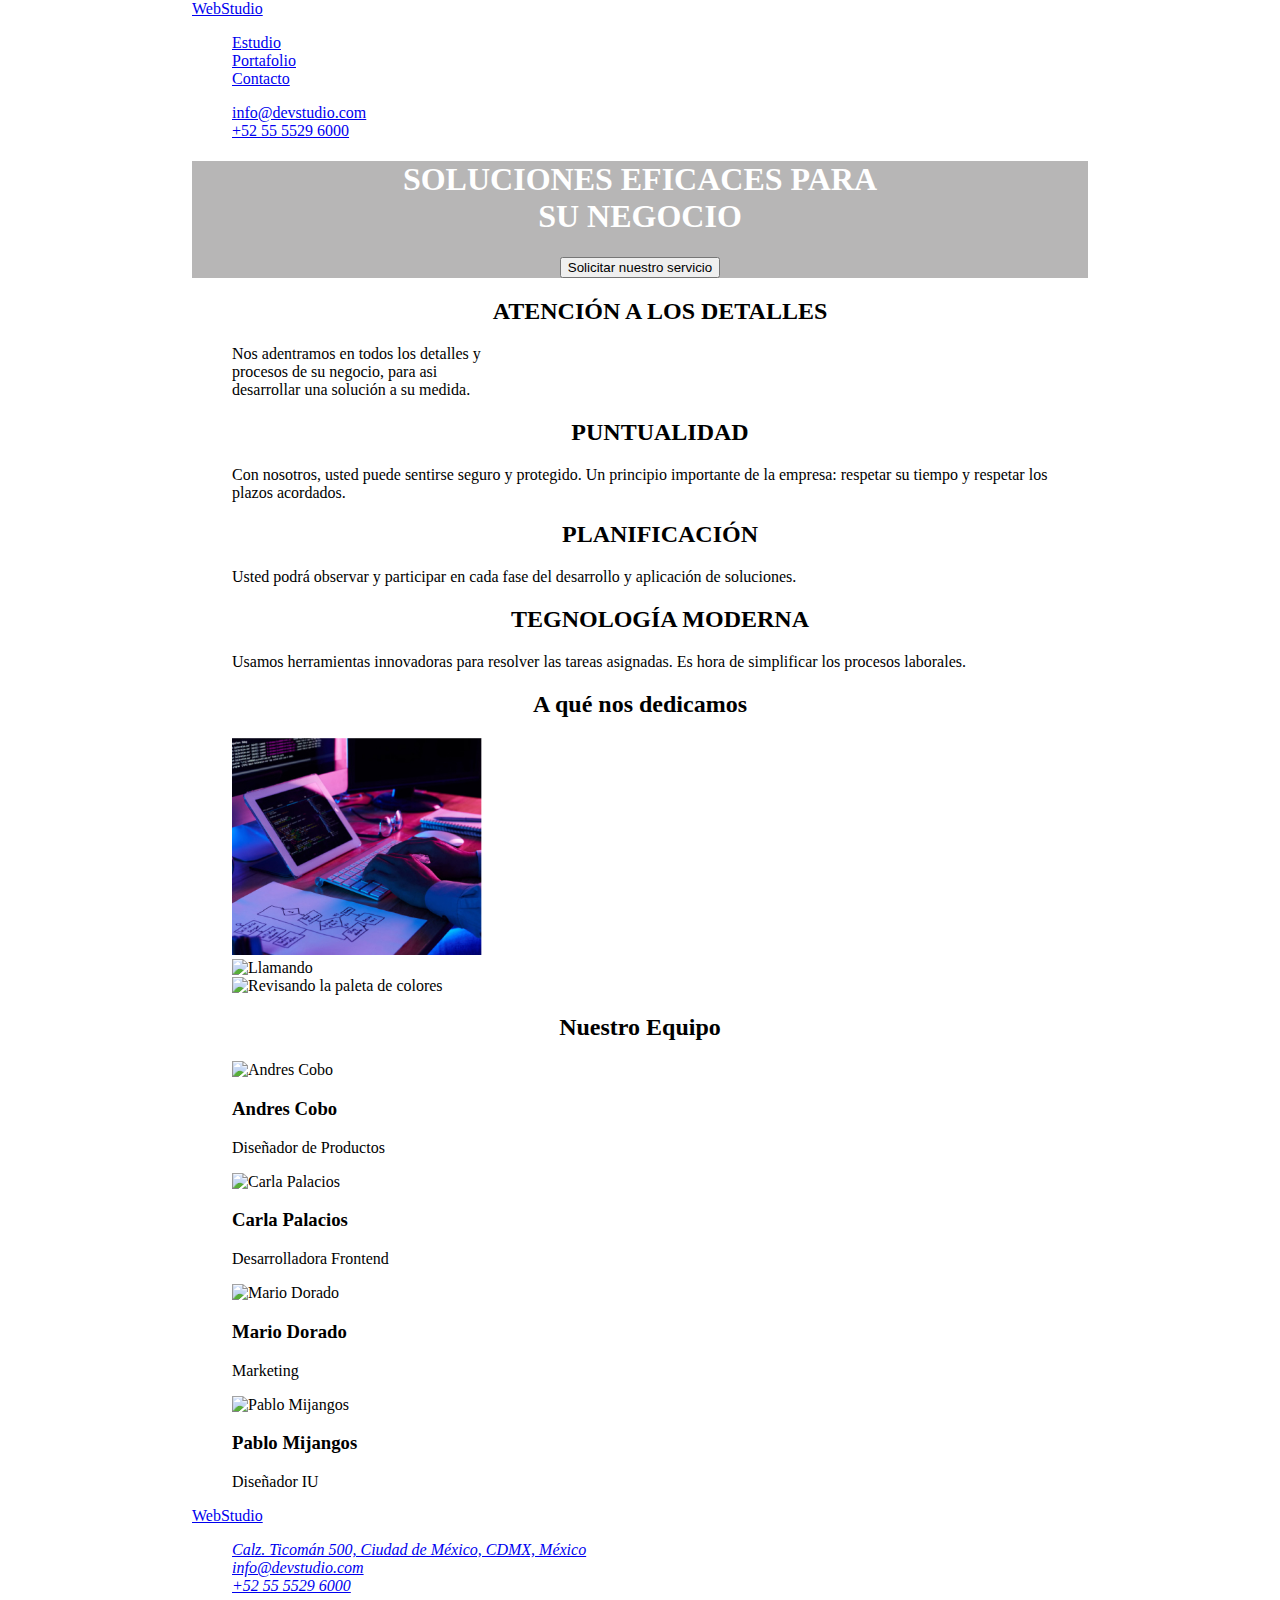
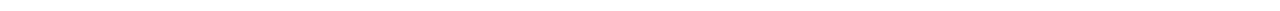
==== index.html @ 74392df2 "UP-2" ====
<!DOCTYPE html>
<html lang="en">
<head>
  <meta charset="UTF-8">
  <meta http-equiv="X-UA-Compatible" content="IE=edge">
  <meta name="viewport" content="width=device-width, initial-scale=1.0">
  <link rel="stylesheet" href="css/styles.css">
  <title>WebStudio</title>
</head>

<body id="container">
  <header>
    <a href="#">WebStudio</a>
    <nav>
      <ul>
        <li><a href="index.html">Estudio</a></li>
        <li><a href="portafolio.html">Portafolio</a></li>
        <li><a href="#">Contacto</a></li>
      </ul>
    </nav>
    <ul>
      <li><a href="mailto:info@devstudio.com">info@devstudio.com</a></li>
      <li><a href="tel:+52 55 5529 6000">+52 55 5529 6000</a></li>
    </ul>
  </header>

  <main>
    <section class="title">
      <h1>SOLUCIONES EFICACES PARA <br> SU NEGOCIO</h1>
      <button type="button">Solicitar nuestro servicio</button>
    </section>

    <section>
      <ul>
        <li>
          <h2>ATENCIÓN A LOS DETALLES</h2>
          <P>Nos adentramos en todos los detalles y <br> procesos de su negocio, para asi <br> desarrollar una solución a su medida.</P>
        </li>

        <li>
          <h2>PUNTUALIDAD</h2>
          <P>Con nosotros, usted puede sentirse seguro y protegido. Un principio importante de la empresa: respetar su tiempo y respetar los plazos acordados.</P>
        </li>

        <li>
          <h2>PLANIFICACIÓN</h2>
          <P>Usted podrá observar y participar en cada fase del desarrollo y aplicación de soluciones.</P>
        </li>

        <li>
          <h2>TEGNOLOGÍA MODERNA</h2>
          <P>Usamos herramientas innovadoras para resolver las tareas asignadas. Es hora de simplificar los procesos laborales.</P>
        </li>
      </ul>
    </section>

    <section>
      <h2>A qué nos dedicamos</h2>
      <ul>
        <li>
          <img src="images/tablet-1.jpg" alt="Digitando codigo" width="250">
        </li>
        <li>
          <img src="images/portatil-2.jpg" alt="Llamando" width="250">
        </li>
        <li>
          <img src="images/tablet-3.jpg" alt="Revisando la paleta de colores" width="250">
        </li>
      </ul>
    </section>

    <section>
      <h2>Nuestro Equipo</h2>
        <ul>
          <li>
            <img src="./images/joven-1.jpg" alt="Andres Cobo" width="200">
            <h3>Andres Cobo</h3>
            <p>Diseñador de Productos</p>
          </li>
          <li>
            <img src="./images/joven-2.jpg" alt="Carla Palacios" width="200">
            <h3>Carla Palacios</h3>
            <p>Desarrolladora Frontend</p>
          </li>
          <li>
            <img src="./images/joven-3.jpg" alt="Mario Dorado" width="200">
            <h3>Mario Dorado</h3>
            <p>Marketing</p>
          </li>
          <li>
            <img src="./images/joven-4.jpg" alt="Pablo Mijangos" width="200">
            <h3>Pablo Mijangos</h3>
            <p>Diseñador IU</p>
          </li>
        </ul>
    </section>
  </main>

  <footer>
    <a href="#">WebStudio</a>
    <address>
      <ul>
        <li>
          <a href="#">Calz. Ticomán 500, Ciudad de México, CDMX, México</a>
        </li>
        <li>
          <a href="mailto:info@devstudio.com">info@devstudio.com</a>
        </li>
        <li>
          <a href="tel:+52 55 5529 6000">+52 55 5529 6000</a>
        </li>
      </ul>
    </address>
  </footer>
  
</body>
</html>
---- css/styles.css ----
.title {
    color: rgb(255, 255, 255);
    background: rgba(15, 12, 12, 0.301);
    width: 100%;
    text-align: center;
}
#container {
    width: 70%;
    margin: 0px auto;
}

ul {
list-style:none;
}

.buttons{
    text-align: center;
}

h2 {
    text-align: center;
}
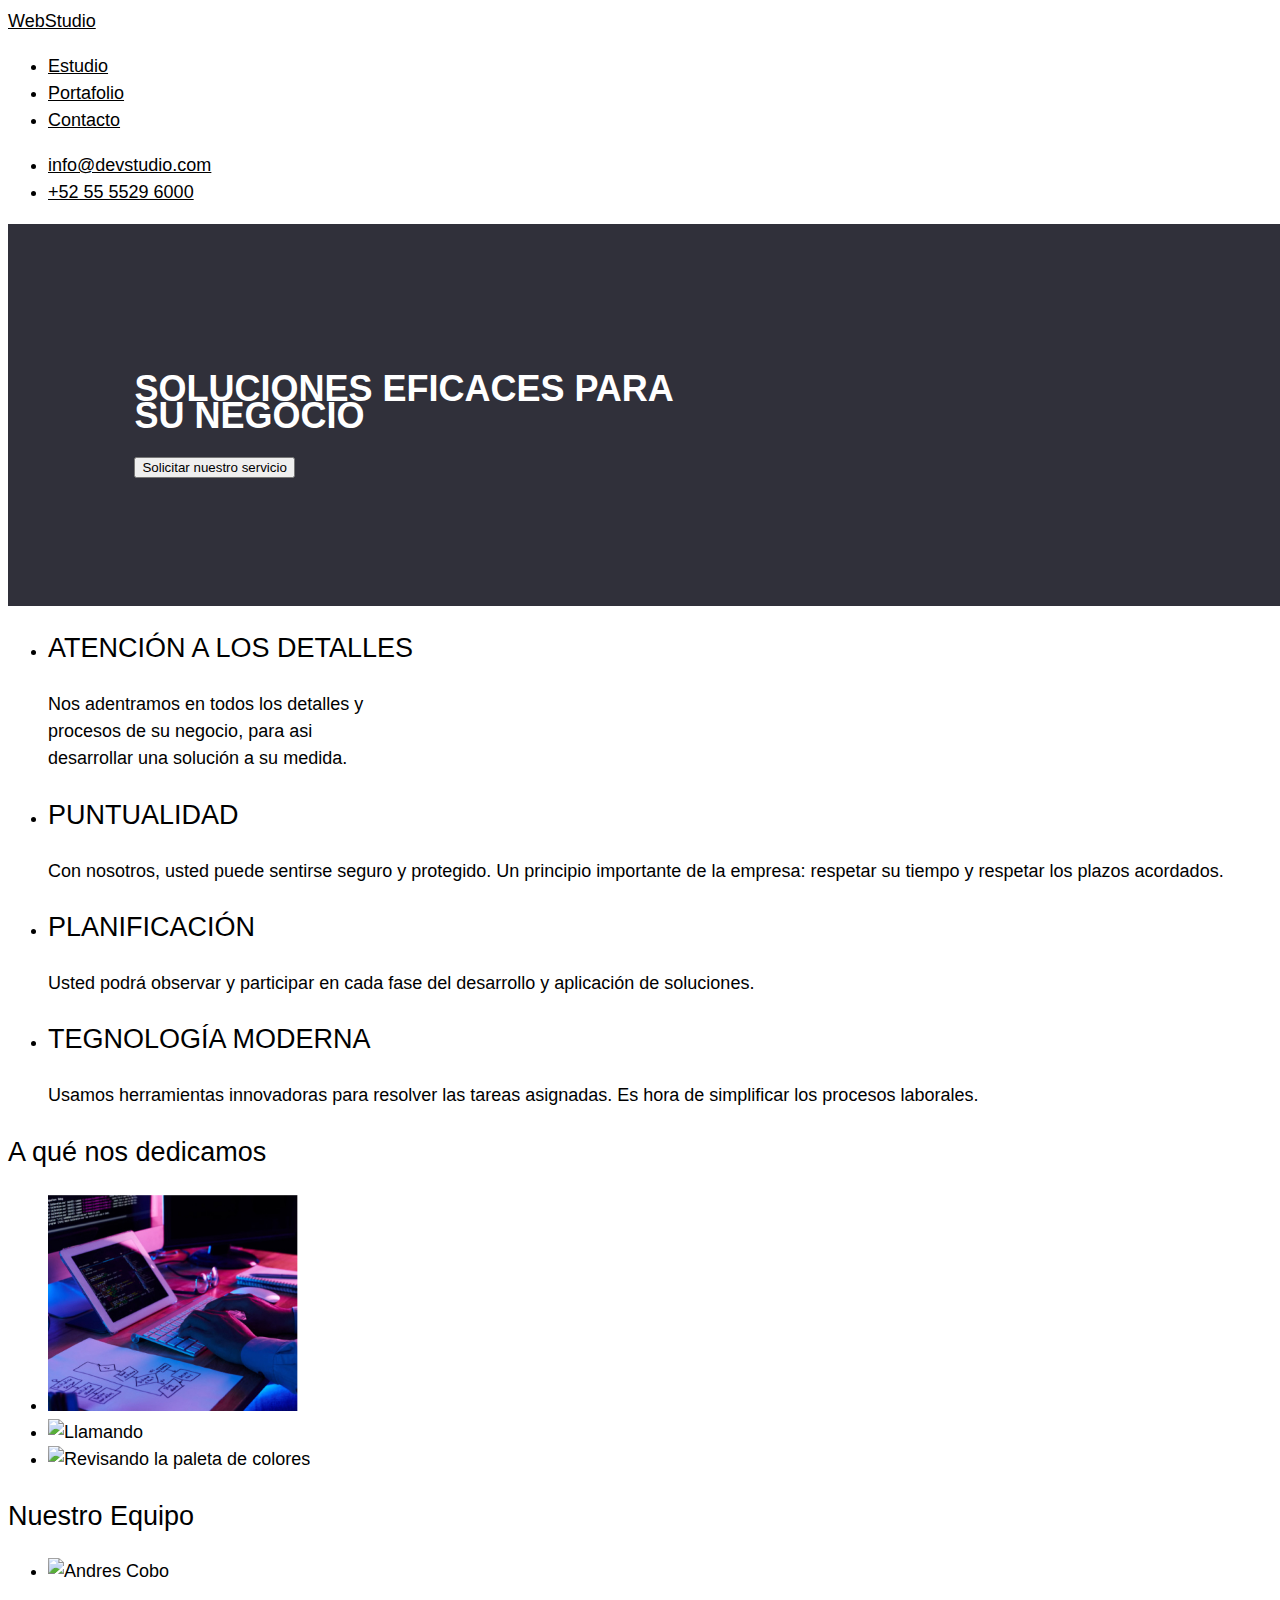
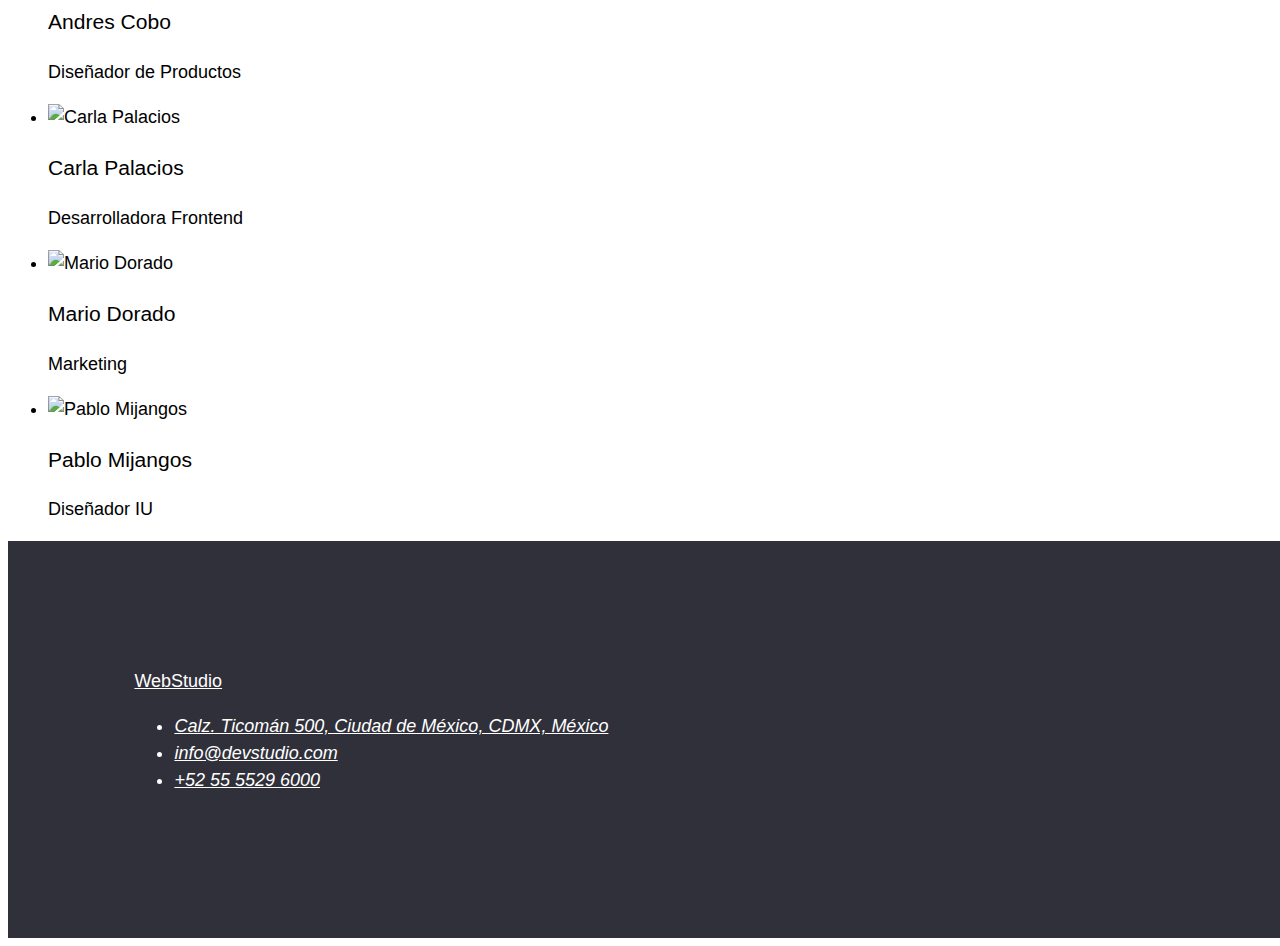
==== commit 2ef92ee9: "Update CSS" ====
--- a/index.html
+++ b/index.html
@@ -8,7 +8,7 @@
   <title>WebStudio</title>
 </head>
 
-<body id="container">
+<body>
   <header>
     <a href="#">WebStudio</a>
     <nav>
@@ -96,7 +96,7 @@
     </section>
   </main>
 
-  <footer>
+  <footer class="title">
     <a href="#">WebStudio</a>
     <address>
       <ul>
--- a/css/styles.css
+++ b/css/styles.css
@@ -1,22 +1,42 @@
+
+body{
+    font-family: "Roboto", Arial, sans-serif;
+    font-size: 18px;
+    line-height: 150%;
+    font-weight: 50;
+}
+
 .title {
     color: rgb(255, 255, 255);
-    background: rgba(15, 12, 12, 0.301);
+    background: #30303a;
+    padding: 10%;
     width: 100%;
-    text-align: center;
-}
-#container {
-    width: 70%;
-    margin: 0px auto;
 }
 
-ul {
-list-style:none;
+h1 {
+    font-family: 'Raleway', sans-serif;
+    font-weight: 700;
 }
 
-.buttons{
-    text-align: center;
+button:hover{
+    cursor: pointer;
+    color: blue;
 }
 
-h2 {
-    text-align: center;
+h2, h3, p {
+    line-height: 1.5;
+    color: var(--color-text);
+    font-weight: normal;
+}
+
+footer a {
+    color: white;
+}
+
+header a {
+    color: black;
+}
+
+footer "WebStudio"{
+    #2196F3
 }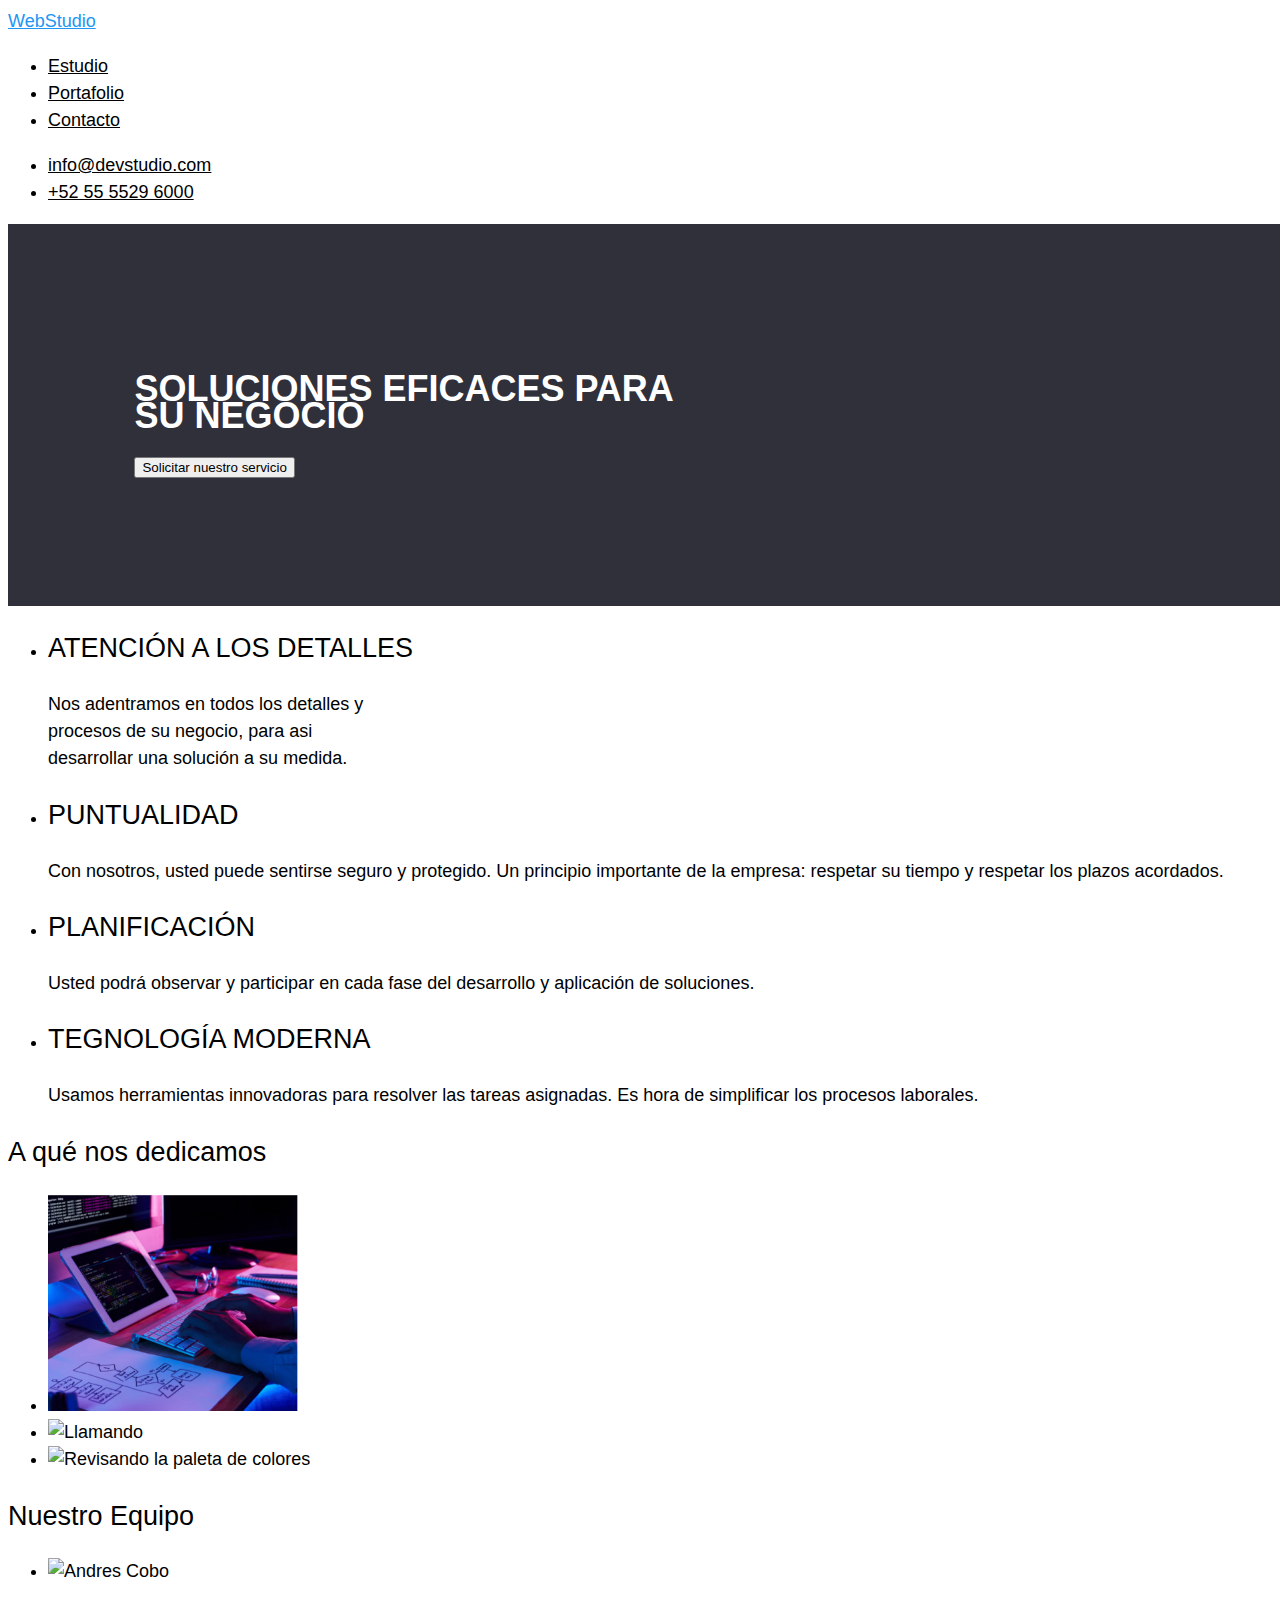
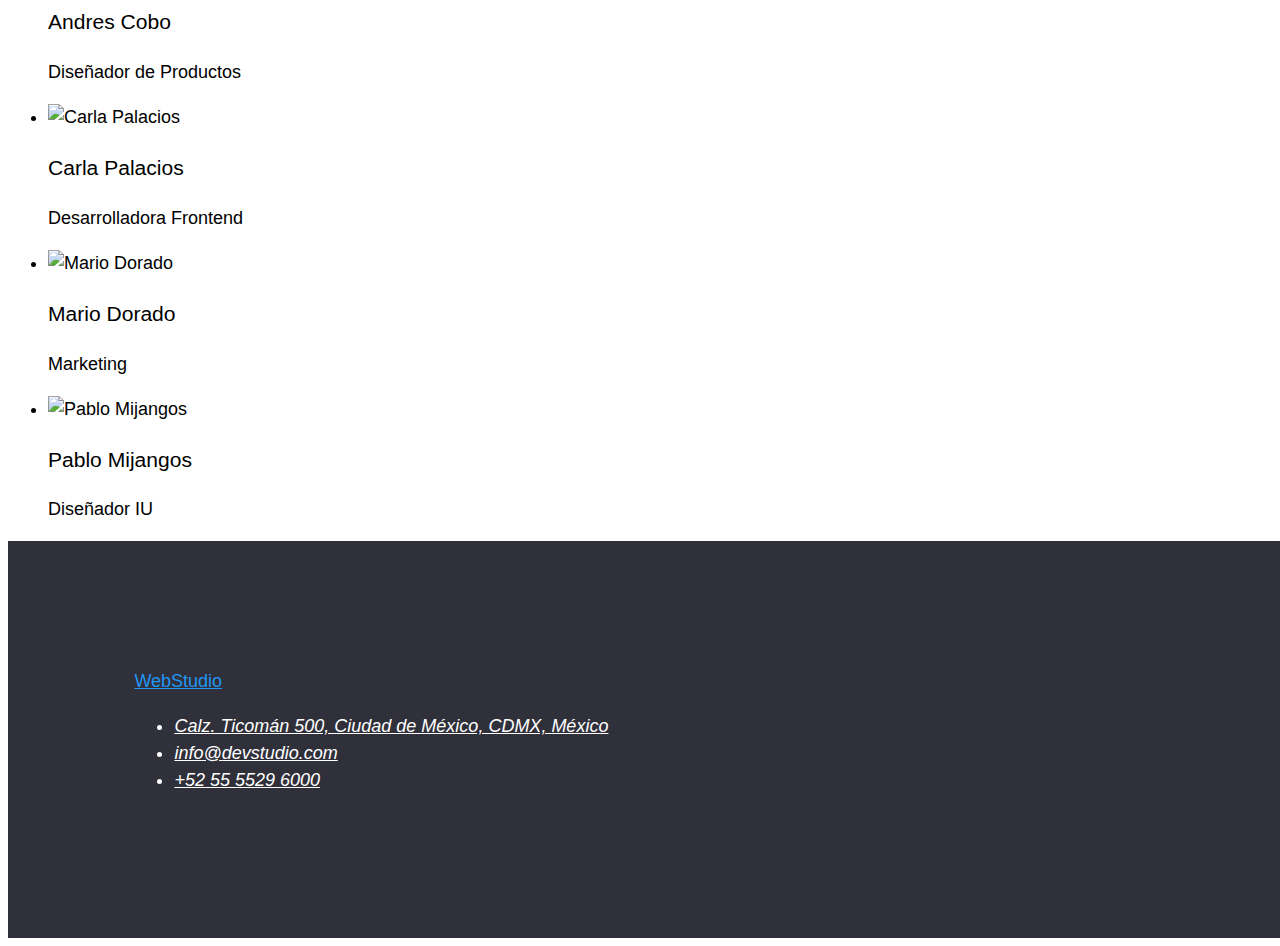
==== commit 5e630eeb: "Update 3" ====
--- a/index.html
+++ b/index.html
@@ -10,7 +10,7 @@
 
 <body>
   <header>
-    <a href="#">WebStudio</a>
+    <a Class="WebStudio" href="#">WebStudio</a>
     <nav>
       <ul>
         <li><a href="index.html">Estudio</a></li>
@@ -97,7 +97,7 @@
   </main>
 
   <footer class="title">
-    <a href="#">WebStudio</a>
+    <a Class="WebStudio" href="#">WebStudio</a>
     <address>
       <ul>
         <li>
--- a/css/styles.css
+++ b/css/styles.css
@@ -37,6 +37,11 @@
     color: black;
 }
 
-footer "WebStudio"{
-    #2196F3
-}+.WebStudio{
+    color: #2196F3;
+}
+
+nav a:active {
+    color: #2196F3;
+}
+.:active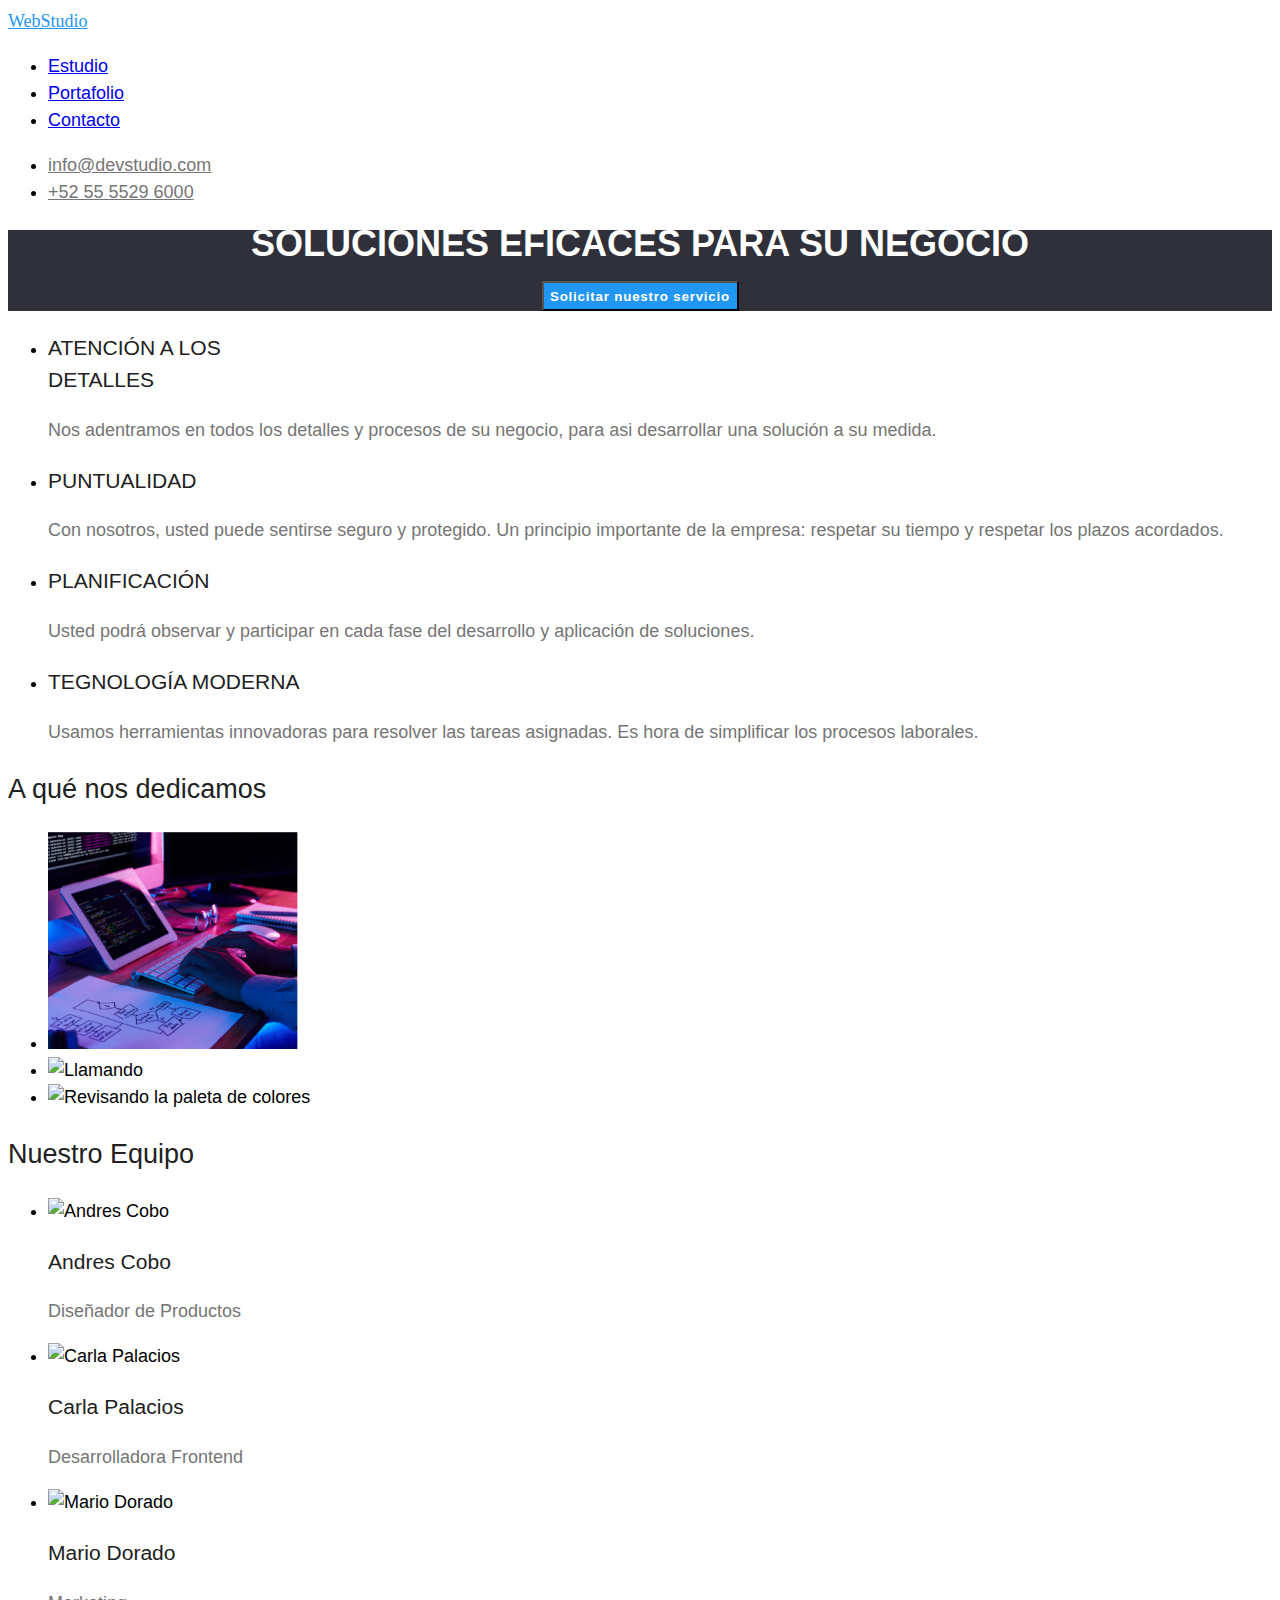
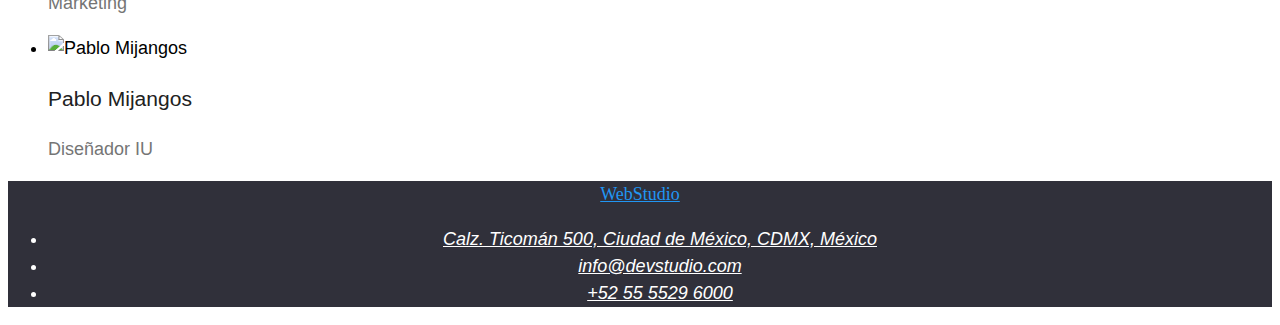
==== commit 3c70b42f: "UPDATE" ====
--- a/index.html
+++ b/index.html
@@ -19,36 +19,36 @@
       </ul>
     </nav>
     <ul>
-      <li><a href="mailto:info@devstudio.com">info@devstudio.com</a></li>
-      <li><a href="tel:+52 55 5529 6000">+52 55 5529 6000</a></li>
+      <li><a class="info"  href="mailto:info@devstudio.com">info@devstudio.com</a></li>
+      <li><a class="info" href="tel:+52 55 5529 6000">+52 55 5529 6000</a></li>
     </ul>
   </header>
 
   <main>
     <section class="title">
-      <h1>SOLUCIONES EFICACES PARA <br> SU NEGOCIO</h1>
-      <button type="button">Solicitar nuestro servicio</button>
+      <h1>SOLUCIONES EFICACES PARA SU NEGOCIO</h1>
+      <button class="button-estudio" type="button">Solicitar nuestro servicio</button>
     </section>
 
     <section>
       <ul>
         <li>
-          <h2>ATENCIÓN A LOS DETALLES</h2>
-          <P>Nos adentramos en todos los detalles y <br> procesos de su negocio, para asi <br> desarrollar una solución a su medida.</P>
+          <h3>ATENCIÓN A LOS DETALLES</h3>
+          <P>Nos adentramos en todos los detalles y procesos de su negocio, para asi desarrollar una solución a su medida.</P>
         </li>
 
         <li>
-          <h2>PUNTUALIDAD</h2>
+          <h3>PUNTUALIDAD</h3>
           <P>Con nosotros, usted puede sentirse seguro y protegido. Un principio importante de la empresa: respetar su tiempo y respetar los plazos acordados.</P>
         </li>
 
         <li>
-          <h2>PLANIFICACIÓN</h2>
+          <h3>PLANIFICACIÓN</h3>
           <P>Usted podrá observar y participar en cada fase del desarrollo y aplicación de soluciones.</P>
         </li>
 
         <li>
-          <h2>TEGNOLOGÍA MODERNA</h2>
+          <h3>TEGNOLOGÍA MODERNA</h3>
           <P>Usamos herramientas innovadoras para resolver las tareas asignadas. Es hora de simplificar los procesos laborales.</P>
         </li>
       </ul>
--- a/css/styles.css
+++ b/css/styles.css
@@ -1,16 +1,45 @@
+
+.WebStudio {
+    font-family: Raleway;
+    color: #2196F3;
+    Weight: 700;
+    width: 145px;
+}
+
+.info {
+    color: #757575;
+    Weight: 500;
+}
+
+header a {
+    font-family: "Roboto", "Arial", "sans-serif";
+    Weight: 500;
+    font-style: normal;
+}
+
+.button-estudio {
+    cursor: pointer;
+    color: #ffffff;
+    background-color: #2196F3;
+    width: 197px;
+    height: 30px;
+    font-weight: 700;
+    align-items: center;
+    text-align: center;
+    letter-spacing: 0.06em;
+}
+
+.button-portafolio:hover{
+    cursor: pointer;
+    color: #ffffff;
+    background-color: #2196F3;
+}
 
 body{
-    font-family: "Roboto", Arial, sans-serif;
+    font-family: "Roboto", "Arial", "sans-serif";
     font-size: 18px;
     line-height: 150%;
     font-weight: 50;
-}
-
-.title {
-    color: rgb(255, 255, 255);
-    background: #30303a;
-    padding: 10%;
-    width: 100%;
 }
 
 h1 {
@@ -18,30 +47,41 @@
     font-weight: 700;
 }
 
-button:hover{
-    cursor: pointer;
-    color: blue;
+h2 {
+    Width: 270px; 
+    Weight: 700;
+    Size: 36px;
+    line-height: 42px;
+    color: #212121;
+    font-weight: normal;
 }
 
-h2, h3, p {
+h3 {
+    Width: 270px;
+    Weight: 700;
+    Size: 14px;
     line-height: 1.5;
-    color: var(--color-text);
+    color: #212121;
     font-weight: normal;
+}
+
+p {
+    color: #757575;
+    Weight: 400;
+}
+
+.title {
+    color: rgb(255, 255, 255);
+    background: #30303a;
+    width: 100%;
+    text-align-last: center;
 }
 
 footer a {
     color: white;
 }
 
-header a {
-    color: black;
-}
-
-.WebStudio{
-    color: #2196F3;
-}
-
 nav a:active {
     color: #2196F3;
 }
-.:active+.:active
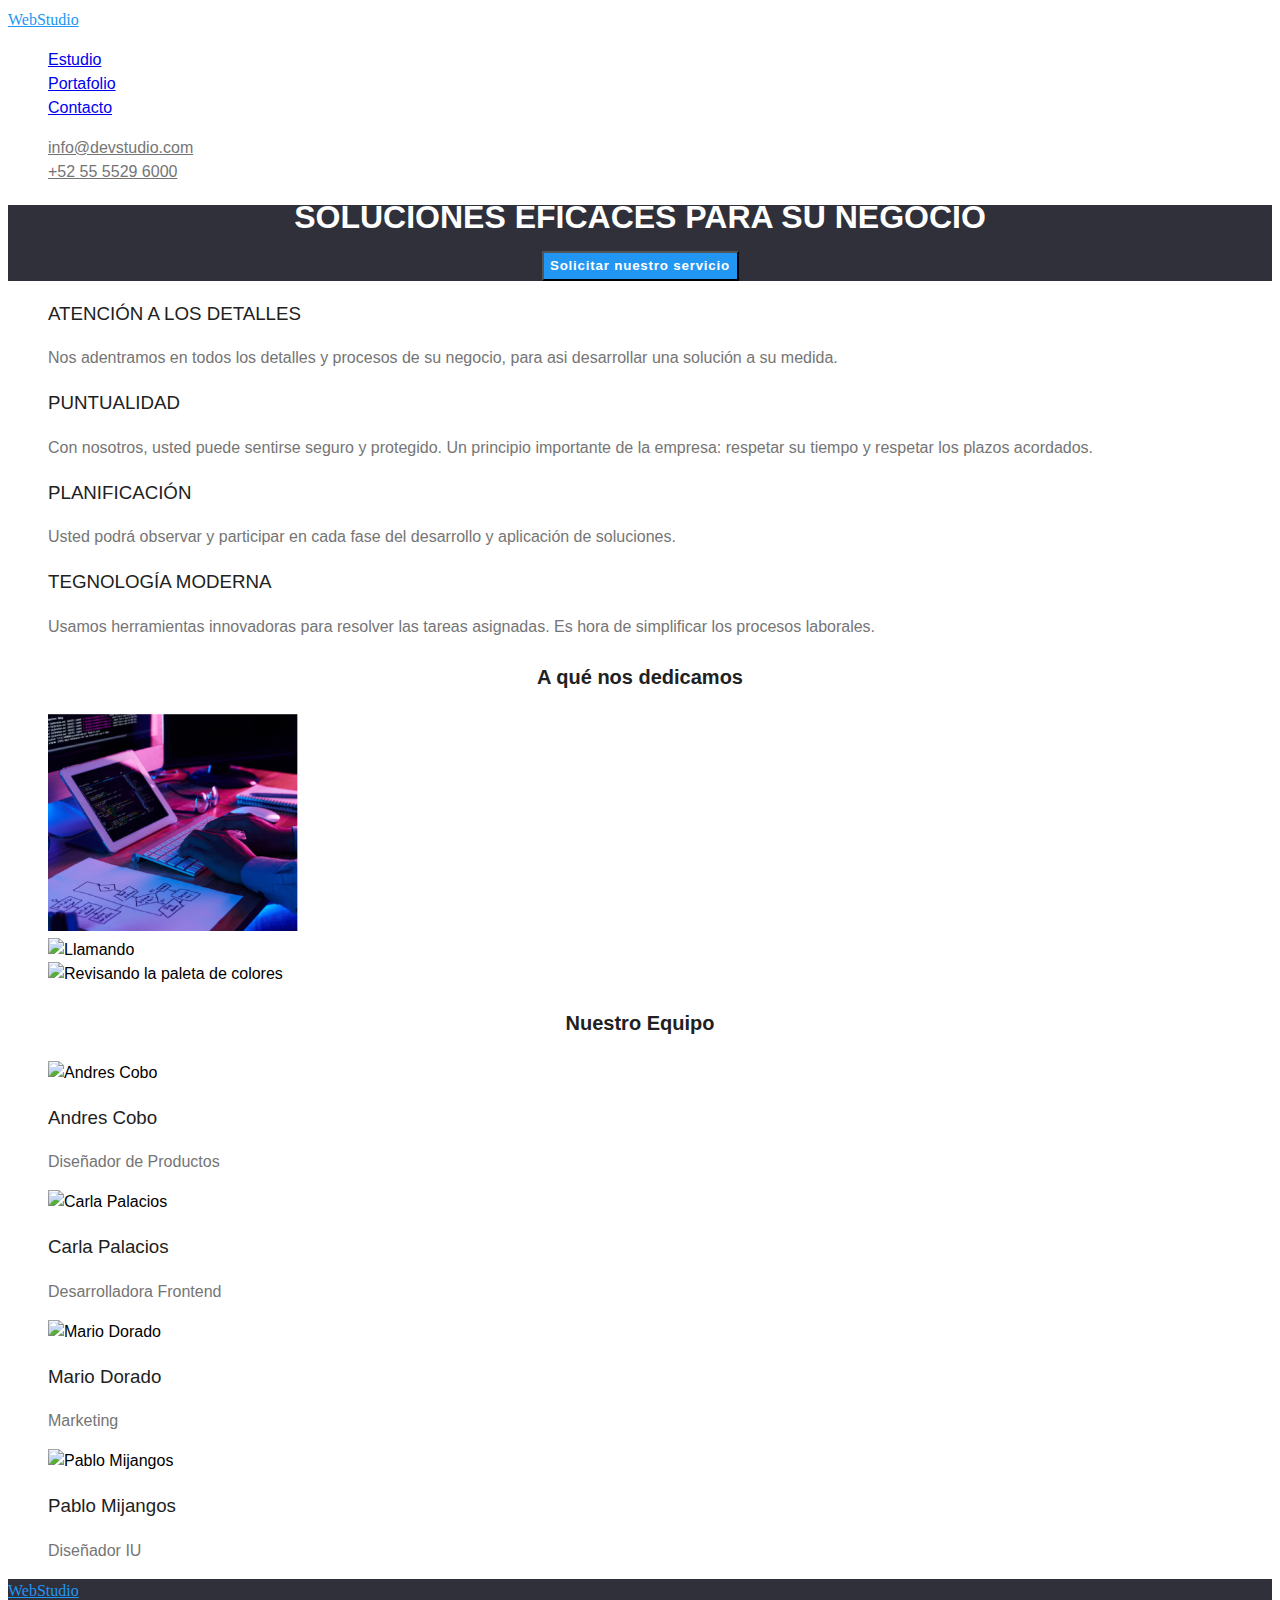
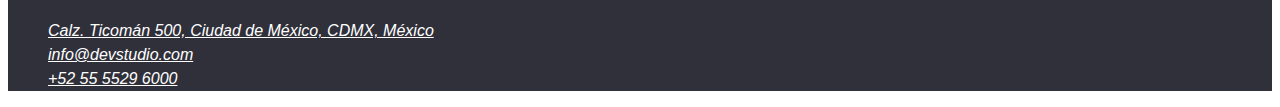
==== commit e92bf0ba: "Update" ====
--- a/index.html
+++ b/index.html
@@ -56,7 +56,7 @@
 
     <section>
       <h2>A qué nos dedicamos</h2>
-      <ul>
+      <ul class="tam-img1">
         <li>
           <img src="images/tablet-1.jpg" alt="Digitando codigo" width="250">
         </li>
@@ -71,20 +71,20 @@
 
     <section>
       <h2>Nuestro Equipo</h2>
-        <ul>
+        <ul class="tam-img2">
           <li>
             <img src="./images/joven-1.jpg" alt="Andres Cobo" width="200">
-            <h3>Andres Cobo</h3>
+            <h3 class="target">Andres Cobo</h3>
             <p>Diseñador de Productos</p>
           </li>
           <li>
             <img src="./images/joven-2.jpg" alt="Carla Palacios" width="200">
-            <h3>Carla Palacios</h3>
+            <h3 class="target">Carla Palacios</h3>
             <p>Desarrolladora Frontend</p>
           </li>
           <li>
             <img src="./images/joven-3.jpg" alt="Mario Dorado" width="200">
-            <h3>Mario Dorado</h3>
+            <h3 class="target">Mario Dorado</h3>
             <p>Marketing</p>
           </li>
           <li>
@@ -96,7 +96,7 @@
     </section>
   </main>
 
-  <footer class="title">
+  <footer class="title2">
     <a Class="WebStudio" href="#">WebStudio</a>
     <address>
       <ul>
--- a/css/styles.css
+++ b/css/styles.css
@@ -1,3 +1,7 @@
+
+ul {
+    list-style: none;
+}
 
 .WebStudio {
     font-family: Raleway;
@@ -37,7 +41,6 @@
 
 body{
     font-family: "Roboto", "Arial", "sans-serif";
-    font-size: 18px;
     line-height: 150%;
     font-weight: 50;
 }
@@ -48,12 +51,11 @@
 }
 
 h2 {
-    Width: 270px; 
-    Weight: 700;
-    Size: 36px;
+    text-align:center;
     line-height: 42px;
     color: #212121;
-    font-weight: normal;
+    font-weight:700;
+    font-size: 20px;
 }
 
 h3 {
@@ -70,6 +72,12 @@
     Weight: 400;
 }
 
+h3 .target{
+    Weight: 500;
+    font-Size: 2px;
+    Width: 97px;
+}
+
 .title {
     color: rgb(255, 255, 255);
     background: #30303a;
@@ -77,11 +85,15 @@
     text-align-last: center;
 }
 
+.title2 {
+    color: rgb(255, 255, 255);
+    background: #30303a;
+    width: 100%;
+}
+
 footer a {
     color: white;
 }
 
-nav a:active {
-    color: #2196F3;
-}
-.:active
+
+
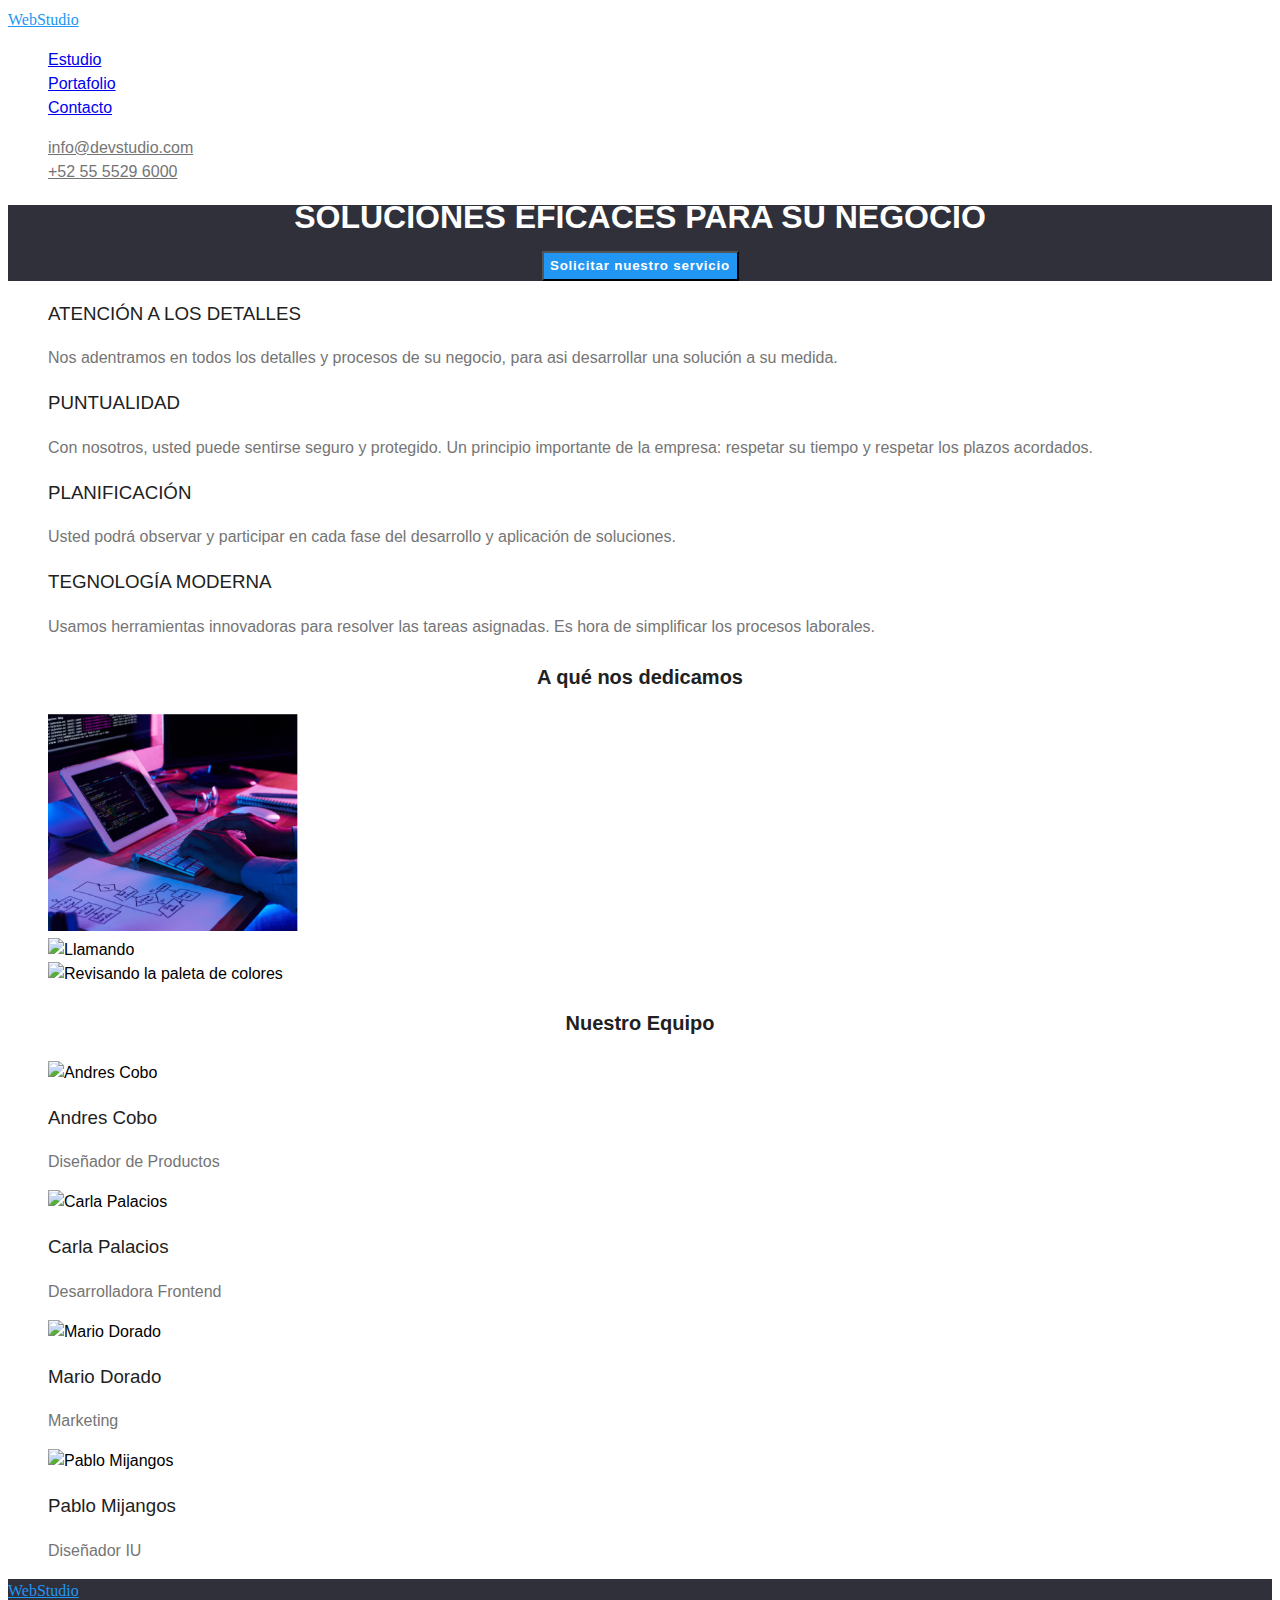
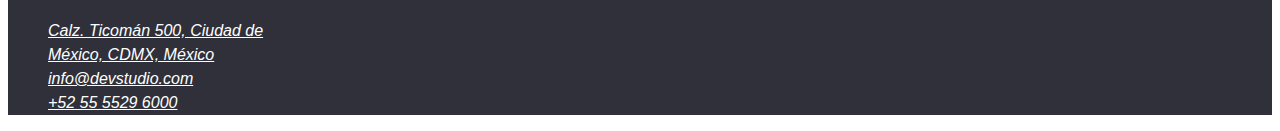
==== commit 6b3d1270: "Update" ====
--- a/index.html
+++ b/index.html
@@ -101,7 +101,7 @@
     <address>
       <ul>
         <li>
-          <a href="#">Calz. Ticomán 500, Ciudad de México, CDMX, México</a>
+          <a href="#">Calz. Ticomán 500, Ciudad de <br>México, CDMX, México</a>
         </li>
         <li>
           <a href="mailto:info@devstudio.com">info@devstudio.com</a>
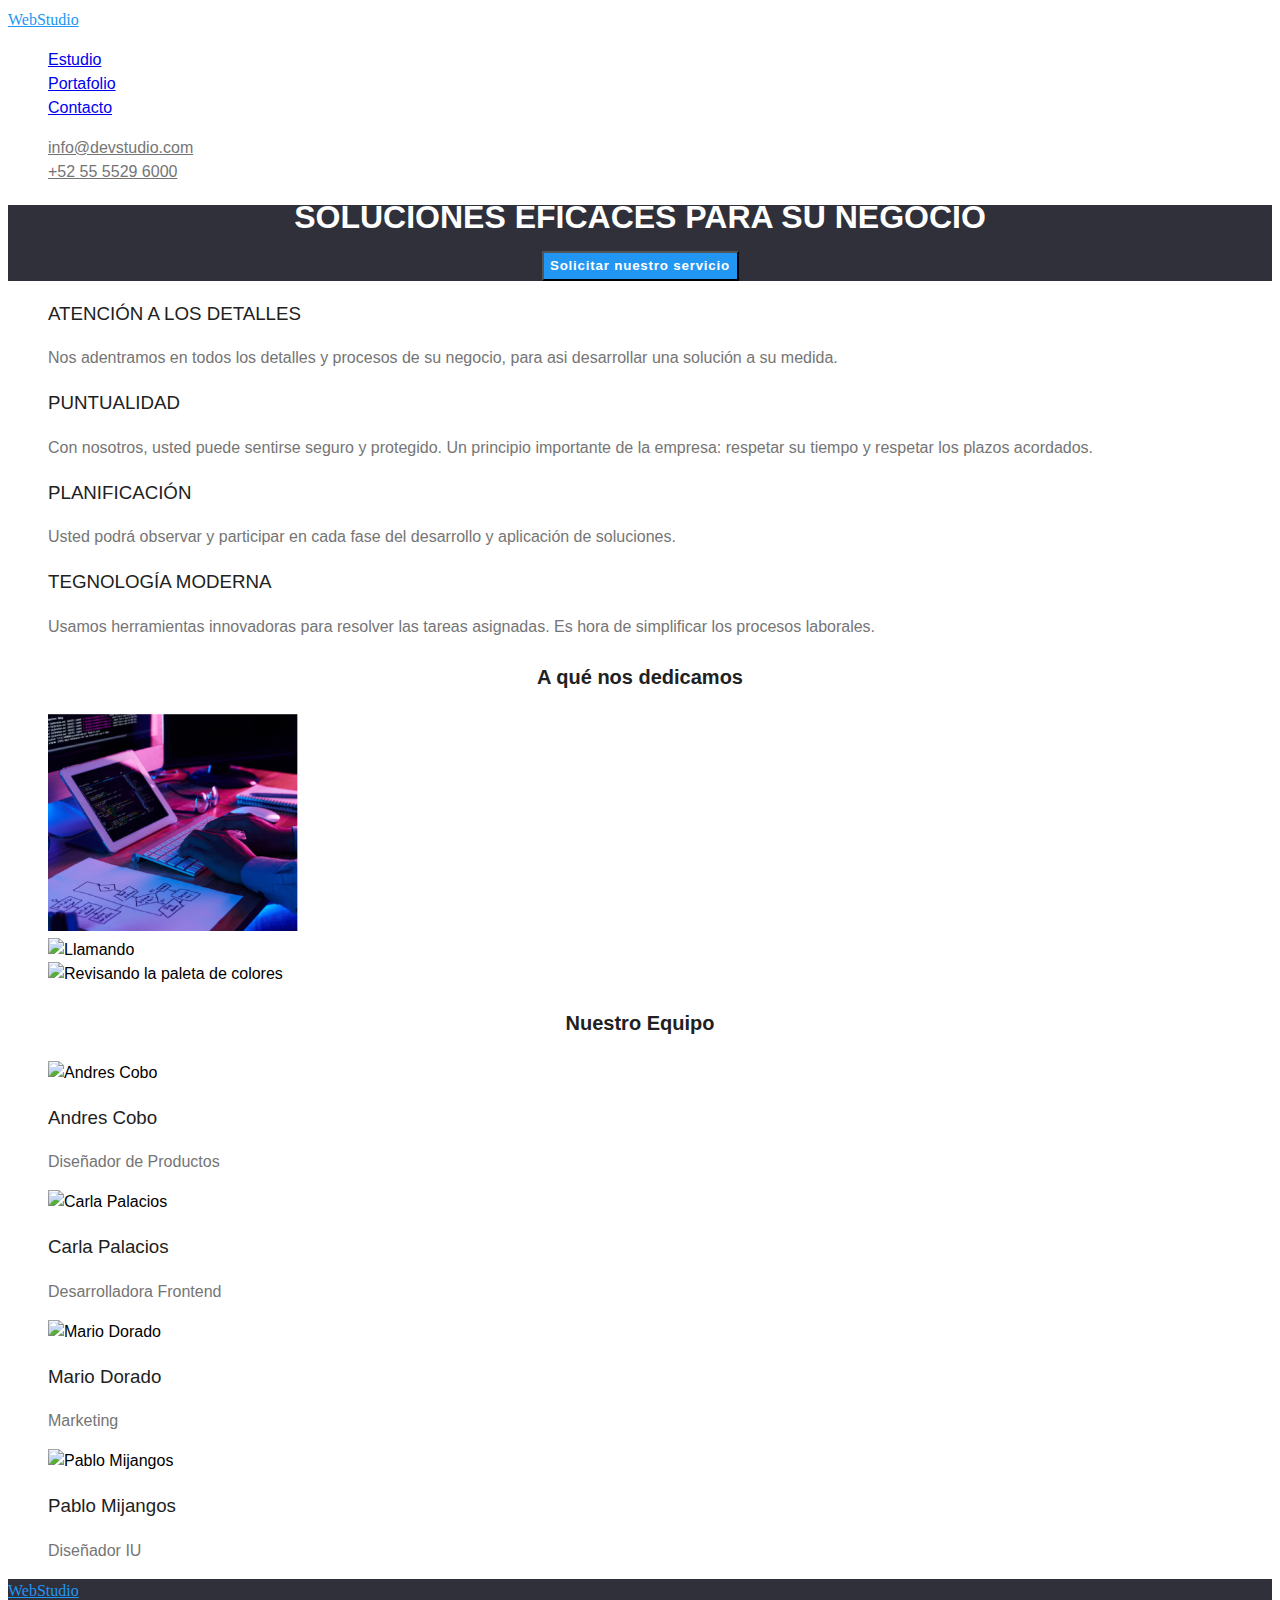
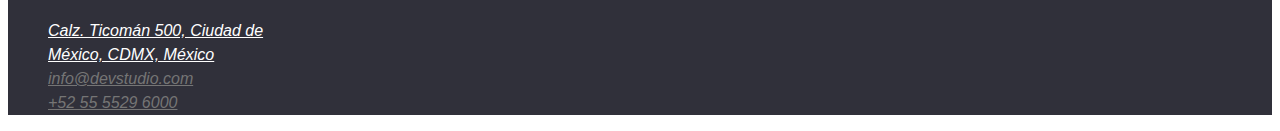
==== commit f8ddf231: "UP 1" ====
--- a/index.html
+++ b/index.html
@@ -104,10 +104,10 @@
           <a href="#">Calz. Ticomán 500, Ciudad de <br>México, CDMX, México</a>
         </li>
         <li>
-          <a href="mailto:info@devstudio.com">info@devstudio.com</a>
+          <a class="info" href="mailto:info@devstudio.com">info@devstudio.com</a>
         </li>
         <li>
-          <a href="tel:+52 55 5529 6000">+52 55 5529 6000</a>
+          <a class="info" href="tel:+52 55 5529 6000">+52 55 5529 6000</a>
         </li>
       </ul>
     </address>
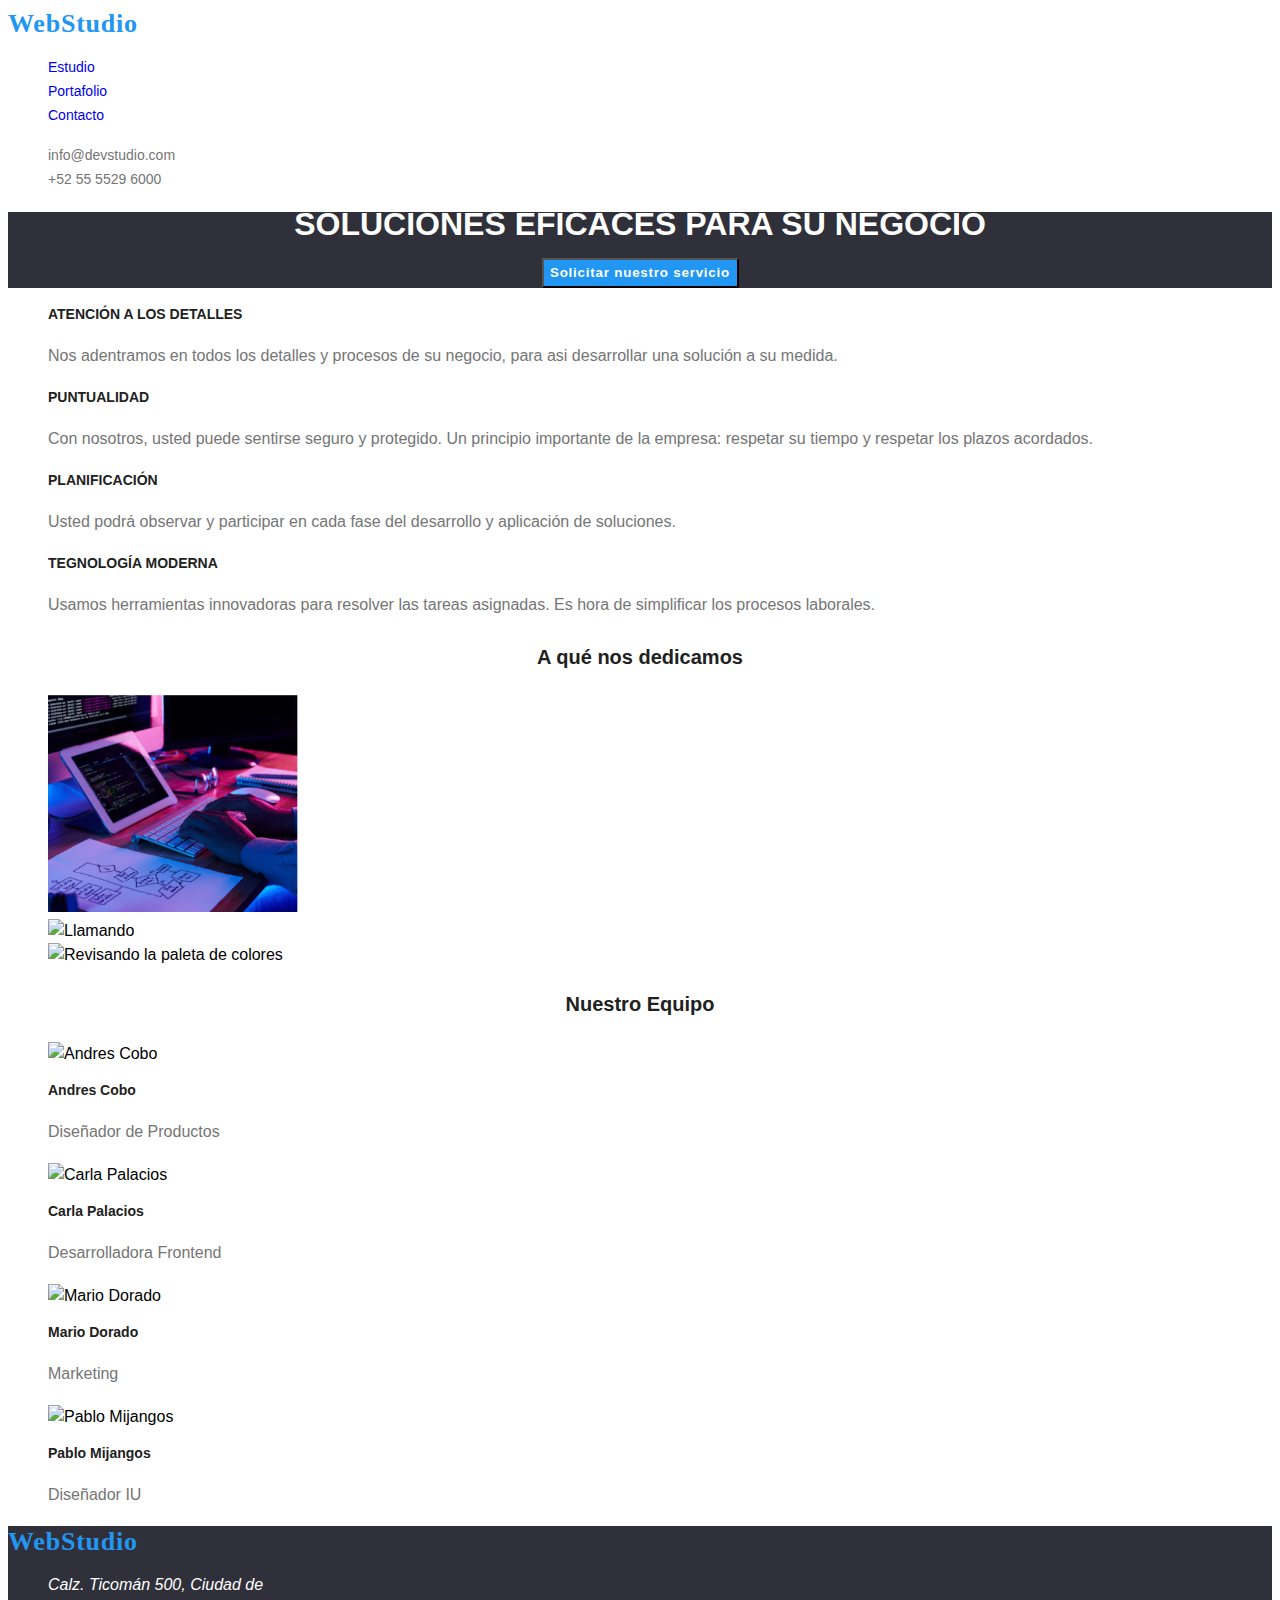
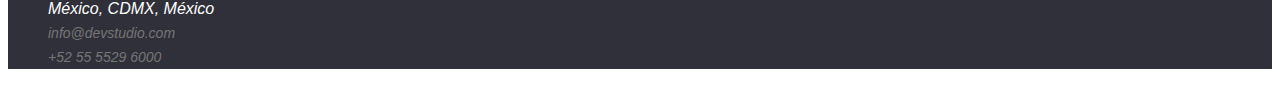
==== commit 65031d57: "UP-2" ====
--- a/index.html
+++ b/index.html
@@ -10,12 +10,12 @@
 
 <body>
   <header>
-    <a Class="WebStudio" href="#">WebStudio</a>
+    <a Class="webstudio" href="#">WebStudio</a>
     <nav>
       <ul>
-        <li><a href="index.html">Estudio</a></li>
-        <li><a href="portafolio.html">Portafolio</a></li>
-        <li><a href="#">Contacto</a></li>
+        <li><a class="link" href="index.html">Estudio</a></li>
+        <li><a class="link" href="portafolio.html">Portafolio</a></li>
+        <li><a class="link" href="#">Contacto</a></li>
       </ul>
     </nav>
     <ul>
@@ -97,7 +97,7 @@
   </main>
 
   <footer class="title2">
-    <a Class="WebStudio" href="#">WebStudio</a>
+    <a Class="webstudio" href="#">WebStudio</a>
     <address>
       <ul>
         <li>
--- a/css/styles.css
+++ b/css/styles.css
@@ -3,23 +3,46 @@
     list-style: none;
 }
 
-.WebStudio {
+.webstudio {
+    width: 145px;
+    Height: 31px;
+    Top: 1688px;
+    Left: 215px;
     font-family: Raleway;
+    font-size: 26px;
+    font-weight: 700;
+    line-height: 31px;
+    letter-spacing: 0.03em;
+    text-align: left;
     color: #2196F3;
-    Weight: 700;
-    width: 145px;
+}
+
+
+.link:hover {
+    cursor: pointer;
+    color: #2196F3;
+    font-size: 14px;
+    font-weight: 500;
+    line-height: 16px;
 }
 
 .info {
     color: #757575;
-    Weight: 500;
+    font-size: 14px;
+    font-weight: 500;
+    line-height: 16px;
 }
 
 header a {
     font-family: "Roboto", "Arial", "sans-serif";
-    Weight: 500;
+    font-size: 14px;
+    font-weight: 500;
+    line-height: 16px;
     font-style: normal;
 }
+        /* font-size:;
+    font-weight:;
+    line-height:;  */
 
 .button-estudio {
     cursor: pointer;
@@ -57,19 +80,24 @@
     font-weight:700;
     font-size: 20px;
 }
-
+                /* font-size:;
+            font-weight:;
+            line-height:;  */
 h3 {
     Width: 270px;
-    Weight: 700;
-    Size: 14px;
+    color: #212121;
+    font-size: 14px;
+    font-weight: 700;
     line-height: 1.5;
-    color: #212121;
-    font-weight: normal;
 }
-
+                /* font-size:;
+            font-weight:;
+            line-height:;  */
 p {
     color: #757575;
-    Weight: 400;
+    font-size: 16px;
+    font-weight: 400;
+    line-height: 30px;
 }
 
 h3 .target{
@@ -89,11 +117,18 @@
     color: rgb(255, 255, 255);
     background: #30303a;
     width: 100%;
+    Weight:500;
 }
 
 footer a {
     color: white;
 }
+a:link {
+    text-decoration: none;
+}
+
+a:isvited {
+    text-decoration: none;
+}
 
 
-
